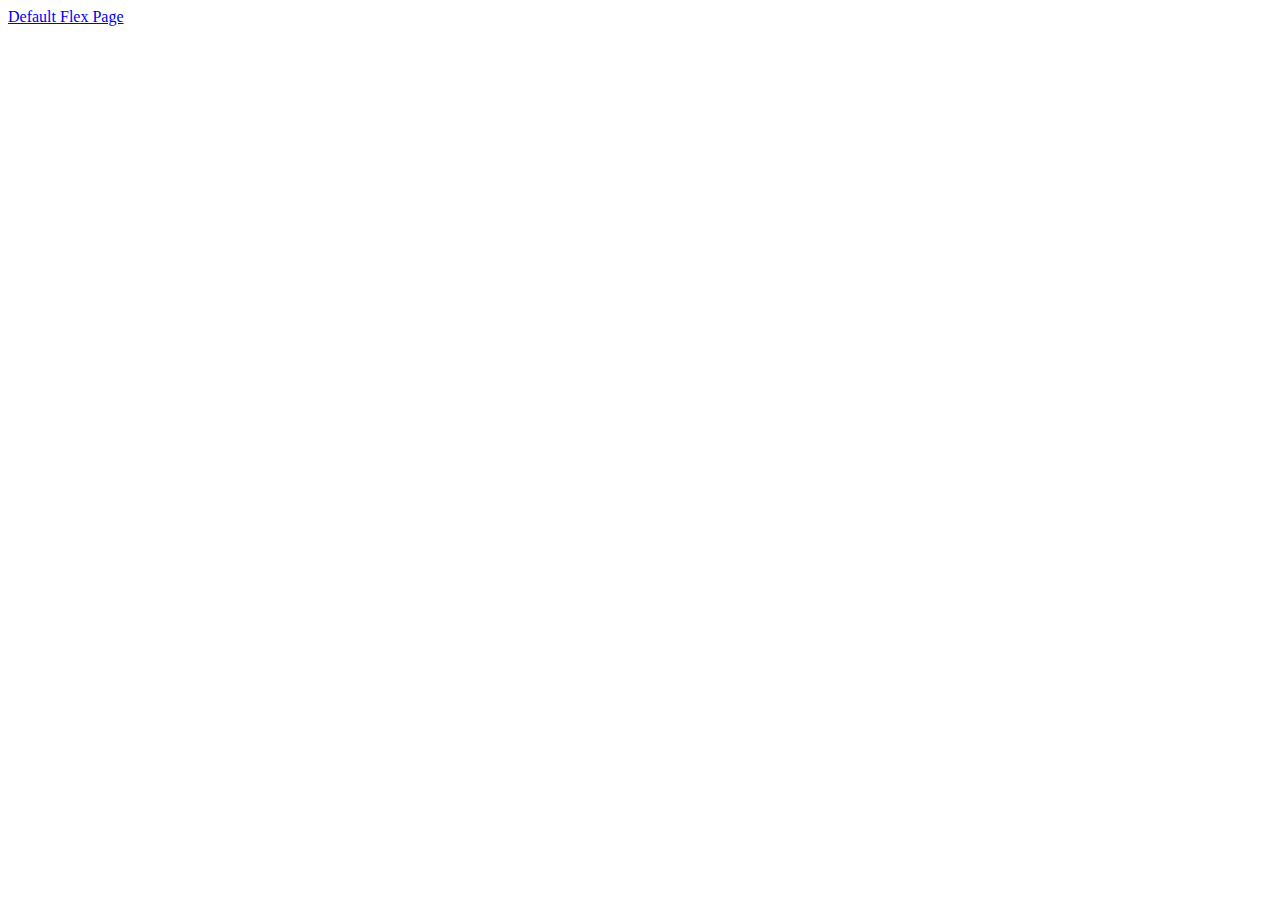
==== cute.html @ f0a84904 "first commit" ====
<!DOCTYPE html>
<html lang="en">
<head>
    <meta charset="UTF-8">
    <meta name="viewport" content="width=device-width, initial-scale=1.0">
    <title>Cute Design</title>
    <link rel="stylesheet" href="css/cute.css">
</head>


<body>
    <a href="flexbox.html">Default Flex Page</a>
    <!-- Replace the ?????? with the correct class name -->
    <div class="color1">
        <div class="child 1"></div>
        <div class="big child 1"></div>
    </div>
    <div class="color2">
        <div class="child 2"></div>
        <div class="big child 2"></div>
    </div>
    <div class="color3">
        <div class="child 3"></div>
        <div class="big child 3"></div>
    </div>
    <div class="color4">
        <div class="child 4"></div>
        <div class="big child 4"></div>
    </div>
    <div class="color5">
        <div class="child 5"></div>
        <div class="big child 5"></div>
    </div>
    </body>

</html>
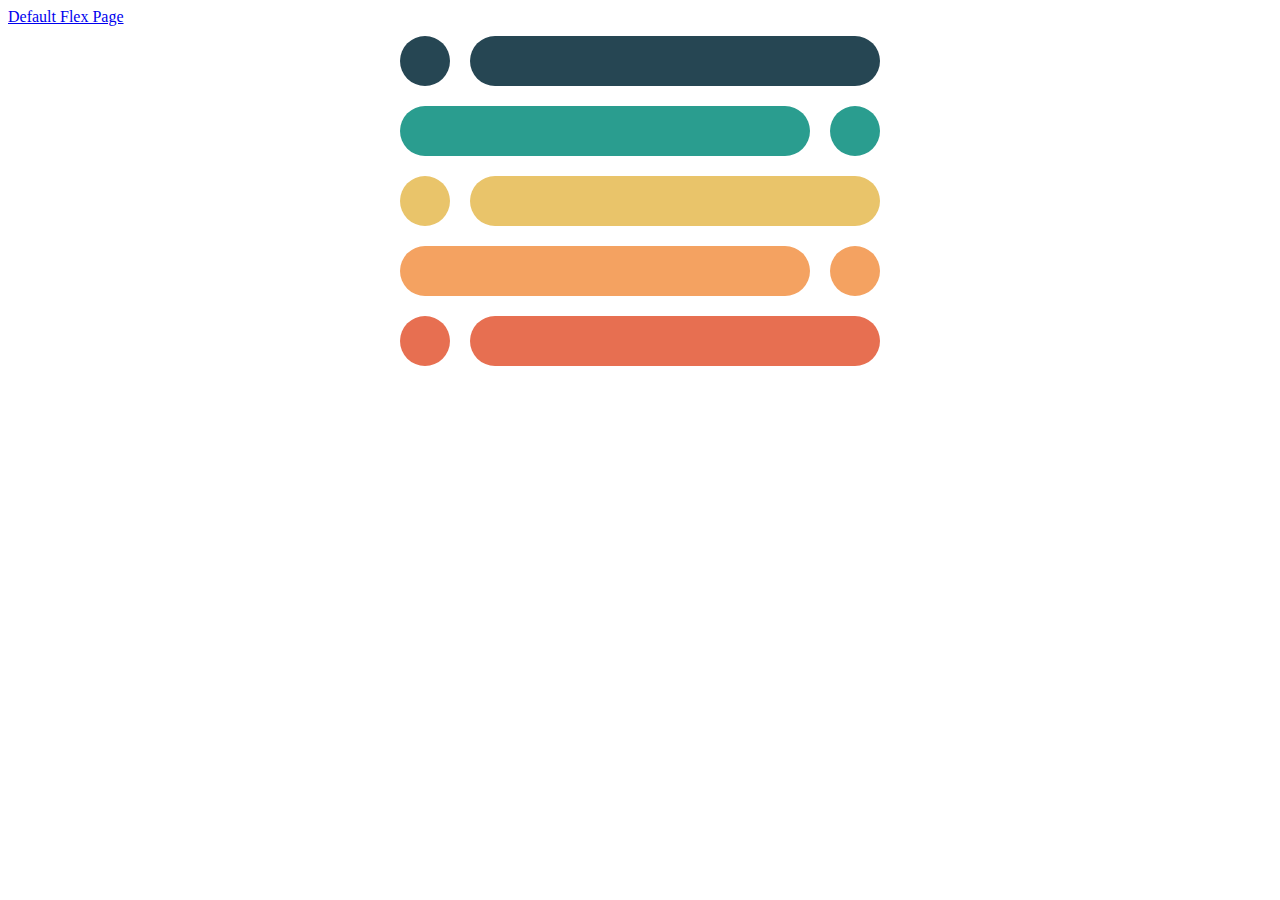
==== commit e3e06f59: "hool" ====
--- a/cute.html
+++ b/cute.html
@@ -4,32 +4,32 @@
     <meta charset="UTF-8">
     <meta name="viewport" content="width=device-width, initial-scale=1.0">
     <title>Cute Design</title>
-    <link rel="stylesheet" href="css/cute.css">
+    <link rel="stylesheet" href="cute.css">
 </head>
 
 
 <body>
-    <a href="flexbox.html">Default Flex Page</a>
+    <a href="index.html">Default Flex Page</a>
     <!-- Replace the ?????? with the correct class name -->
     <div class="color1">
-        <div class="child 1"></div>
-        <div class="big child 1"></div>
+        <div class="small"></div>
+        <div class="big"></div>
     </div>
     <div class="color2">
-        <div class="child 2"></div>
-        <div class="big child 2"></div>
+        <div class="big"></div>
+        <div class="small"></div>
     </div>
     <div class="color3">
-        <div class="child 3"></div>
-        <div class="big child 3"></div>
+        <div class="small"></div>
+        <div class="big"></div>
     </div>
     <div class="color4">
-        <div class="child 4"></div>
-        <div class="big child 4"></div>
+        <div class="big"></div>
+        <div class="small"></div>
     </div>
     <div class="color5">
-        <div class="child 5"></div>
-        <div class="big child 5"></div>
+        <div class="small"></div>
+        <div class="big"></div>
     </div>
     </body>
 
--- a/cute.css
+++ b/cute.css
@@ -0,0 +1,39 @@
+/* 1. Replace the ?????? with the correct selector */
+div[class^="color"] {
+    display: flex;
+    width: 500px;
+    margin: auto;
+}
+
+div[class^="color"] > * {
+    border-radius: 50px;
+    height: 50px;
+    width: 50px;
+    margin: 10px;
+}
+
+/* 2. Create two styles for the flex styles.
+One will make a circle, the other the long pill shape */
+.small{
+flex:0 1 auto;
+}
+.big{
+flex: 2 1 auto;
+}
+
+/* 3. Replace the ?????? with the correct selector */
+.color1 > * {
+    background-color:#264653;
+}
+.color2 > * {
+    background-color:#2a9d8f;
+}
+.color3 > * {
+    background-color:#e9c46a;
+}
+.color4 > * {
+    background-color:#f4a261;
+}
+.color5 > * {
+    background-color:#e76f51;
+}